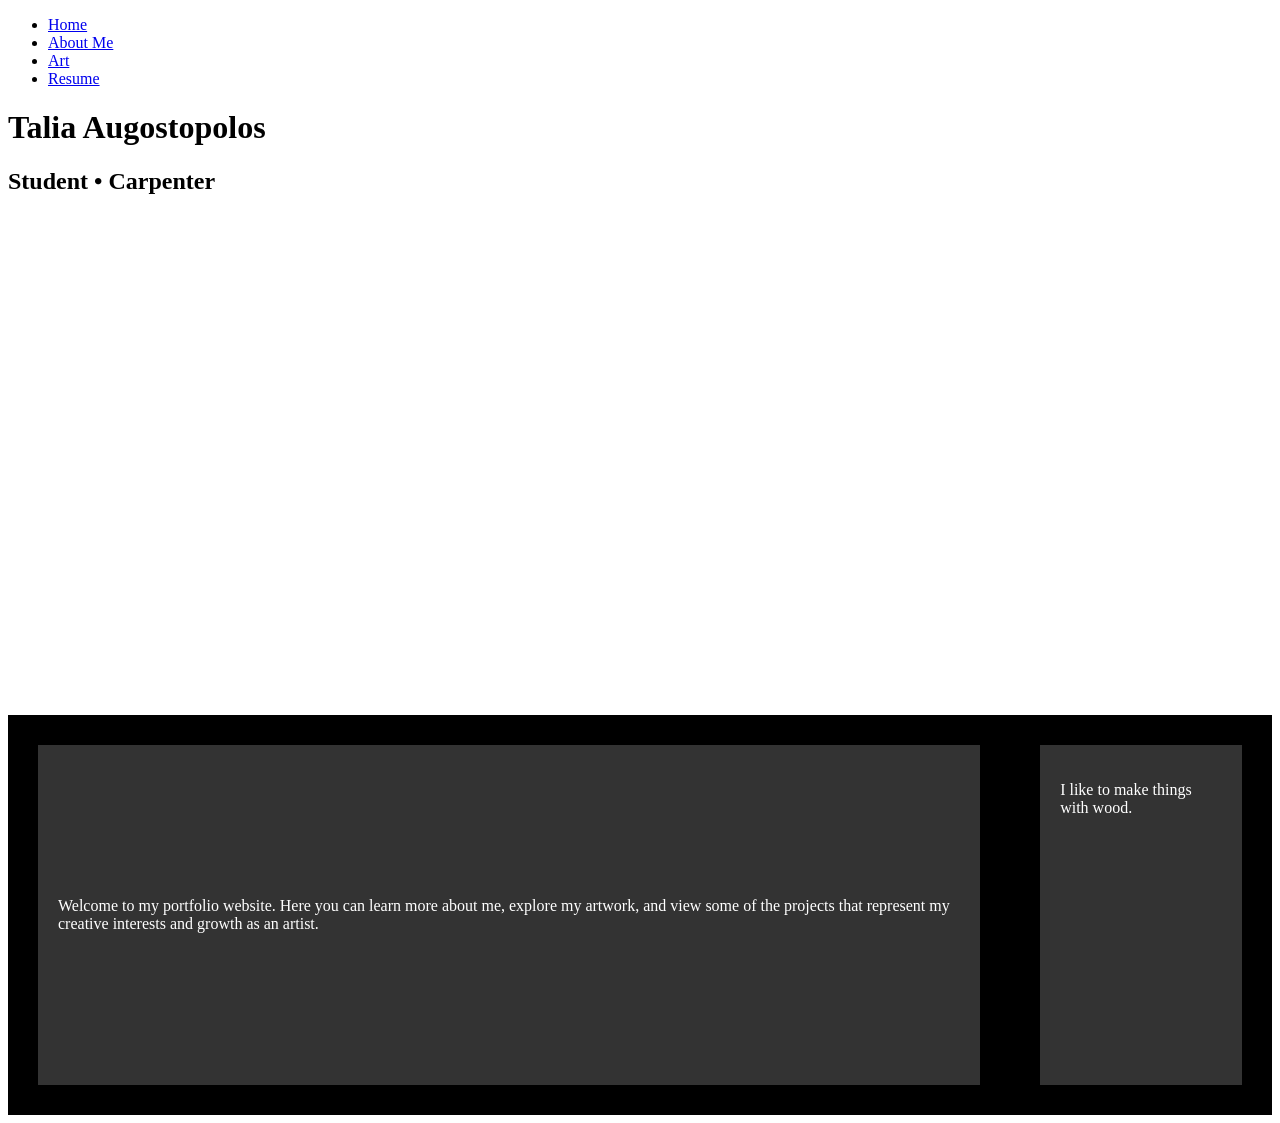
==== index.html @ c6b48cbd "1" ====
<!-- Final Project
Requirements
[  ] Customized HTML Page #1
[  ] Customized HTML Page #2 
[  ] Customized HTML Page #3
[  ] Customized HTML Page #4

Select ONE Additional Feature to Add  
[ yes ] Feature 1 - Google Font
[ no ] Feature 2 - Include jQuery
[ no ] Feature 3 - Embed Code from Spotify/Google Docs/YouTube
[ no ] Feature 4 - Customized HTML Page #5
-->


<!DOCTYPE html>
<html>
<head>
<meta charset="utf-8">
<title>Talia Augostopolos Portfolio</title>

<link href="style.css" rel="stylesheet">

<link rel="preconnect" href="https://fonts.googleapis.com">
<link href="https://fonts.googleapis.com/css2?family=Montserrat:wght@300;500;700&display=swap" rel="stylesheet">

<style>

.parallax {
  background-image: url("images/HeartIcons.jpeg");
  min-height: 500px;
  background-attachment: fixed;
  background-position: center;
  background-repeat: no-repeat;
  background-size: cover;
}

.textblock {
  min-height: 400px;
  background-color: black;
  color: white;
}

.parent-flex {
  display: flex;
}

.child-flex {
  background-color: #333;
  margin: 30px;
  padding: 20px;
}

.para-1 {
  display: flex;
  align-items: center;
}

</style>
</head>

<body>

<ul>
  <li><a class="active" href="index.html">Home</a></li>
  <li><a href="aboutme.html">About Me</a></li>
  <li><a href="art.html">Art</a></li>
  <li><a href="resume.html">Resume</a></li>
</ul>

<h1>Talia Augostopolos</h1>

<h2>Student • Carpenter</h2>

<div class="parallax"></div>

<div class="textblock parent-flex">

<div class="child-flex para-1">
<p>
Welcome to my portfolio website. Here you can learn more about me,
explore my artwork, and view some of the projects that represent my
creative interests and growth as an artist.
</p>
</div>

<div class="child-flex">
<p>
I like to make things with wood. 
</p>
</div>

</div>

</body>
</html>
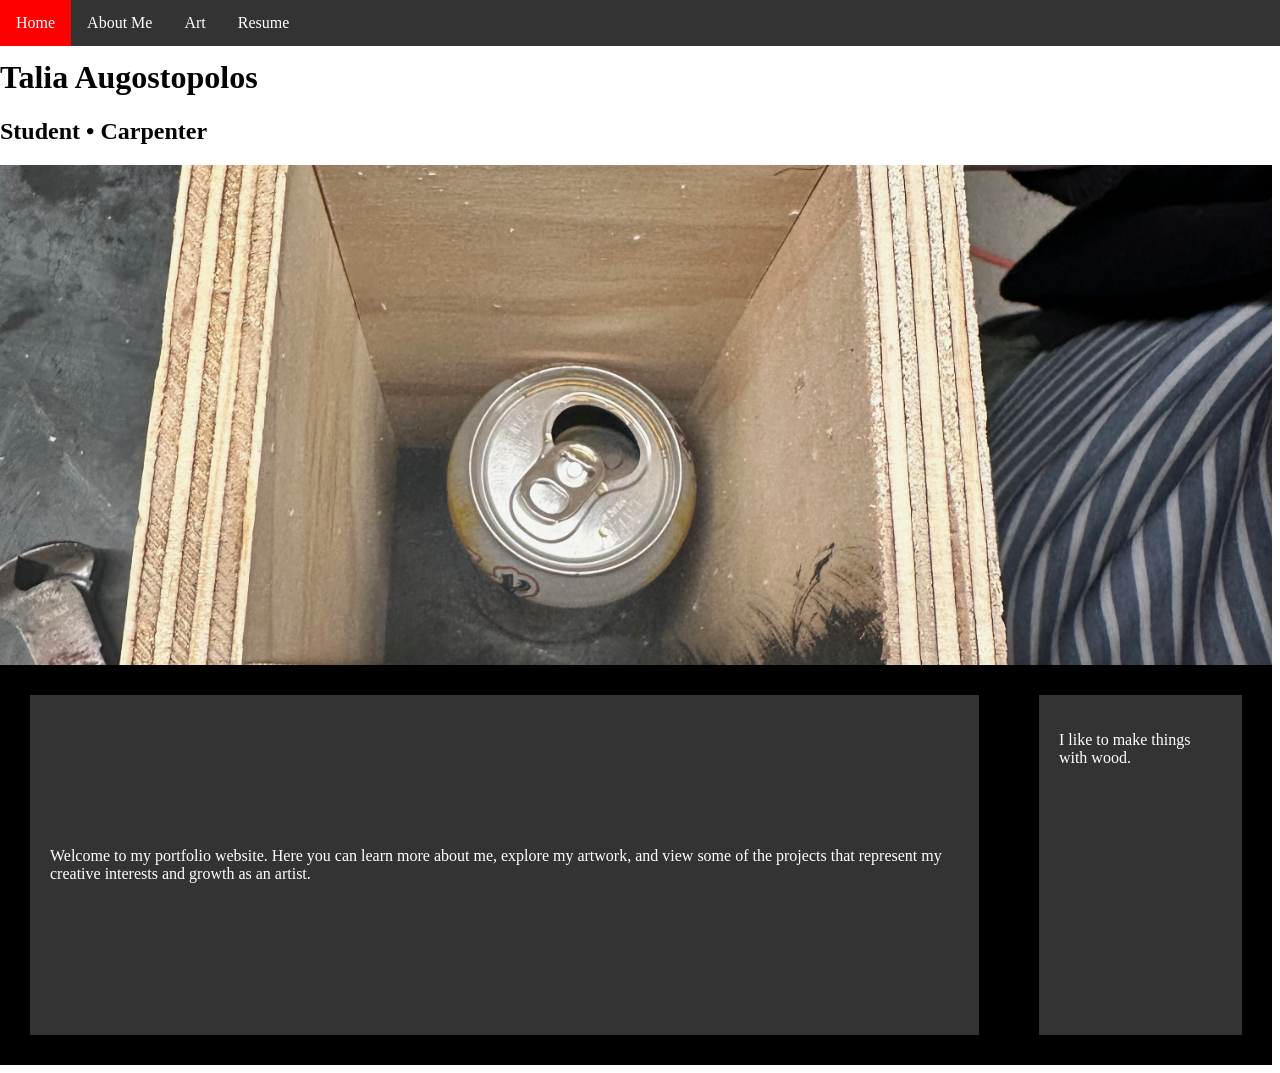
==== commit b6998f26: "addpics" ====
--- a/index.html
+++ b/index.html
@@ -27,7 +27,7 @@
 <style>
 
 .parallax {
-  background-image: url("images/HeartIcons.jpeg");
+  background-image: url("images/pic3.jpeg");
   min-height: 500px;
   background-attachment: fixed;
   background-position: center;
--- a/style.css
+++ b/style.css
@@ -0,0 +1,44 @@
+/* Styling Only Related To ALL Pages */
+
+body {
+  padding-top: 30px;
+  margin-left: 0px;
+}
+/* ⬆⬆⬆⬆ Nav Bar Styling 
+~~~~~ Taken From: 
+https://www.w3schools.com/css/css_navbar_horizontal.asp */
+ul {
+  list-style-type: none;
+  margin: 0;
+  padding: 0;
+  overflow: hidden;
+  background-color: #333333;
+  position: fixed;
+  top: 0;
+  width: 100%;
+  z-index: 999;
+}
+
+li {
+  float: left;
+}
+
+li a {
+  display: block;
+  color: white;
+  text-align: center;
+  padding: 14px 16px;
+  text-decoration: none;
+}
+
+li a:hover:not(.active) {
+  background-color: blue;
+}
+
+.active {
+  background-color: red;
+}
+
+h1 {
+  width: 100%;
+}
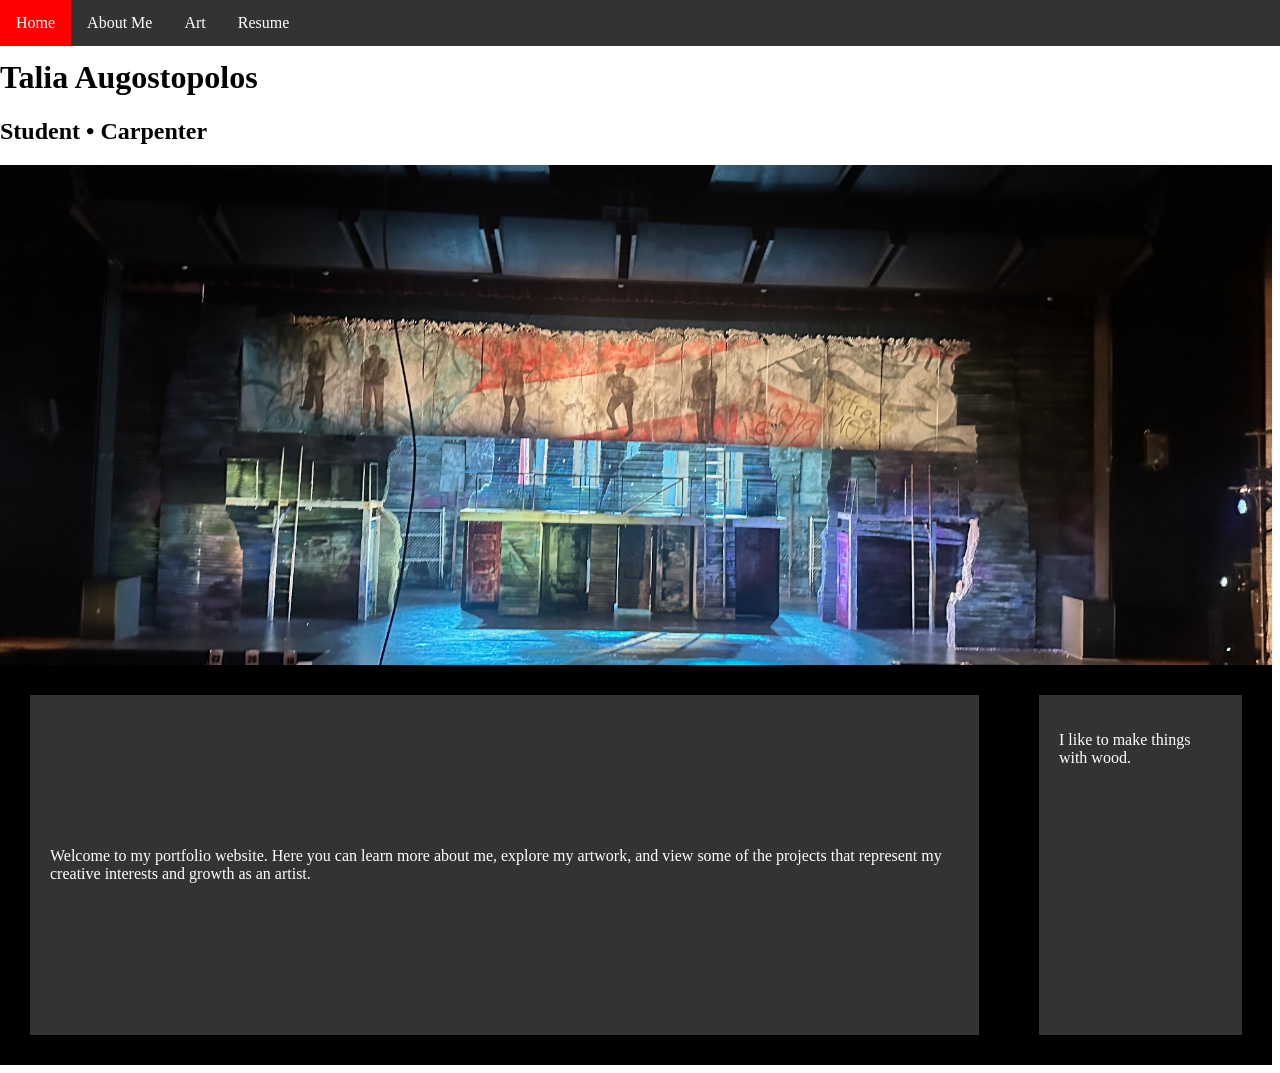
==== commit 4ed72581: "imagefix" ====
--- a/index.html
+++ b/index.html
@@ -1,9 +1,9 @@
 <!-- Final Project
 Requirements
-[  ] Customized HTML Page #1
-[  ] Customized HTML Page #2 
-[  ] Customized HTML Page #3
-[  ] Customized HTML Page #4
+[YES] Customized HTML Page #1
+[YES ] Customized HTML Page #2 
+[YES ] Customized HTML Page #3
+[YES ] Customized HTML Page #4
 
 Select ONE Additional Feature to Add  
 [ yes ] Feature 1 - Google Font
@@ -27,7 +27,7 @@
 <style>
 
 .parallax {
-  background-image: url("images/pic3.jpeg");
+  background-image: url("images/pic1.jpeg");
   min-height: 500px;
   background-attachment: fixed;
   background-position: center;
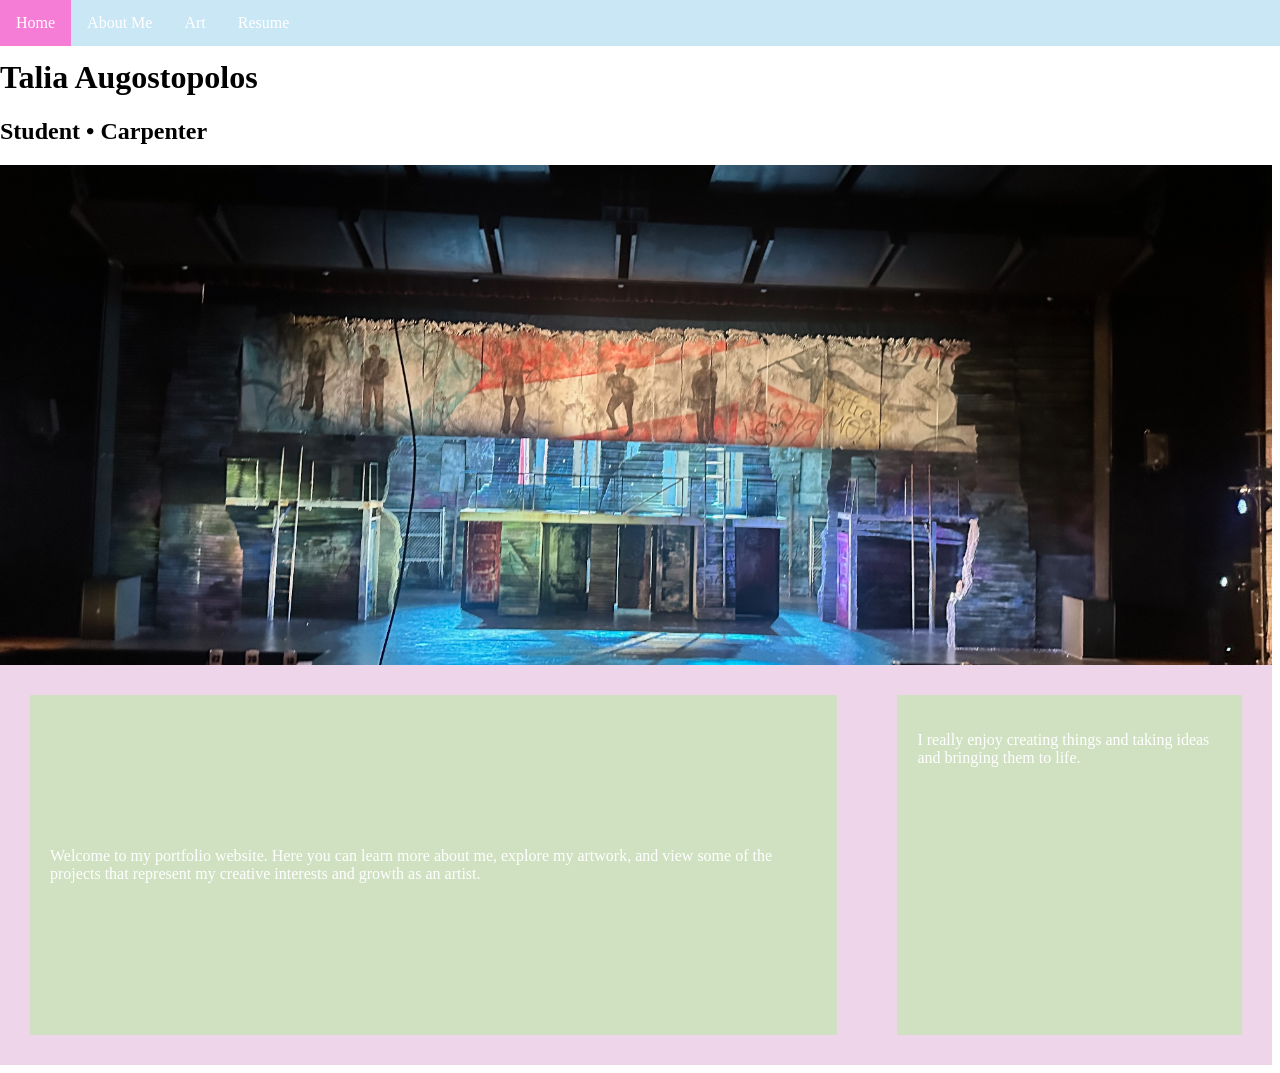
==== commit 16b15156: "um" ====
--- a/index.html
+++ b/index.html
@@ -18,12 +18,9 @@
 <head>
 <meta charset="utf-8">
 <title>Talia Augostopolos Portfolio</title>
-
 <link href="style.css" rel="stylesheet">
-
 <link rel="preconnect" href="https://fonts.googleapis.com">
 <link href="https://fonts.googleapis.com/css2?family=Montserrat:wght@300;500;700&display=swap" rel="stylesheet">
-
 <style>
 
 .parallax {
@@ -37,7 +34,7 @@
 
 .textblock {
   min-height: 400px;
-  background-color: black;
+  background-color: rgb(239, 213, 233);
   color: white;
 }
 
@@ -46,7 +43,7 @@
 }
 
 .child-flex {
-  background-color: #333;
+  background-color: #cfe1c0;
   margin: 30px;
   padding: 20px;
 }
@@ -86,7 +83,7 @@
 
 <div class="child-flex">
 <p>
-I like to make things with wood. 
+I really enjoy creating things and taking ideas and bringing them to life. 
 </p>
 </div>
 
--- a/style.css
+++ b/style.css
@@ -12,7 +12,7 @@
   margin: 0;
   padding: 0;
   overflow: hidden;
-  background-color: #333333;
+  background-color: #cae7f6;
   position: fixed;
   top: 0;
   width: 100%;
@@ -32,11 +32,11 @@
 }
 
 li a:hover:not(.active) {
-  background-color: blue;
+  background-color: rgb(248, 194, 112);
 }
 
 .active {
-  background-color: red;
+  background-color: rgb(246, 125, 213);
 }
 
 h1 {
